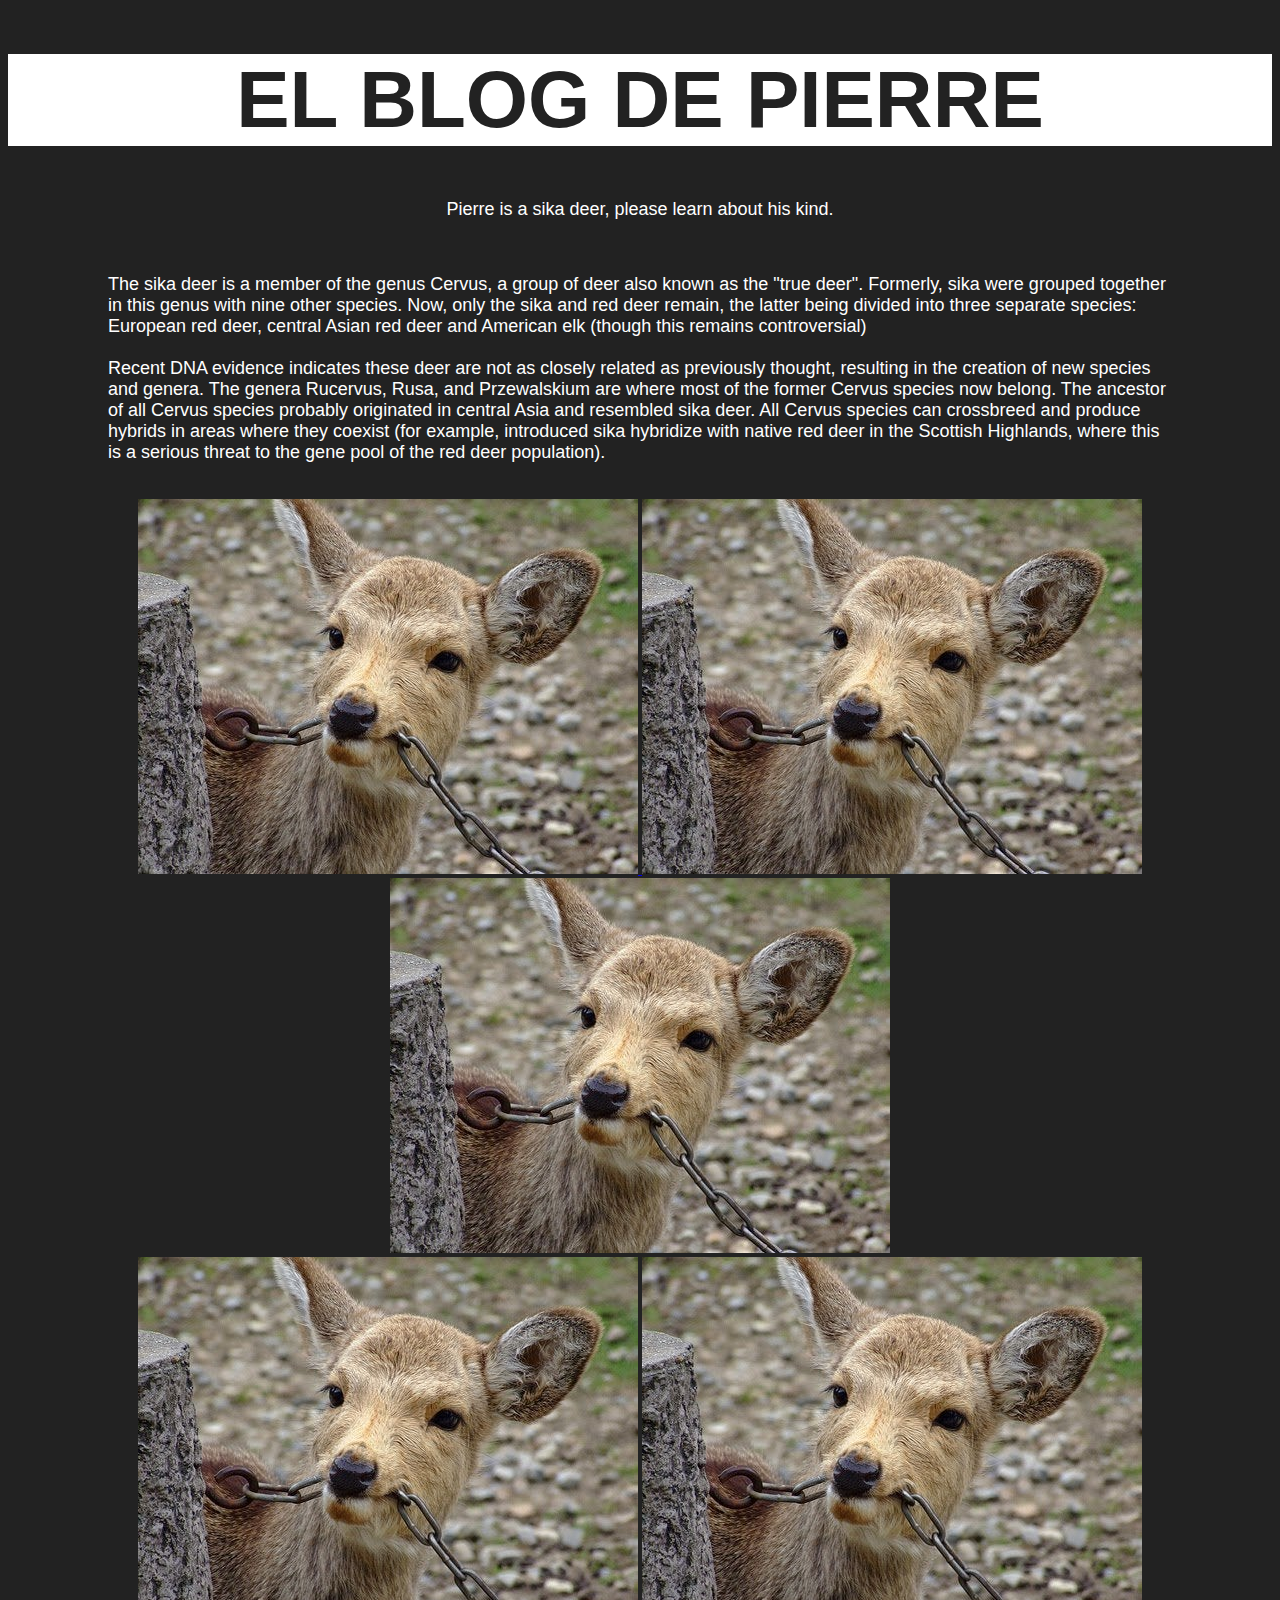
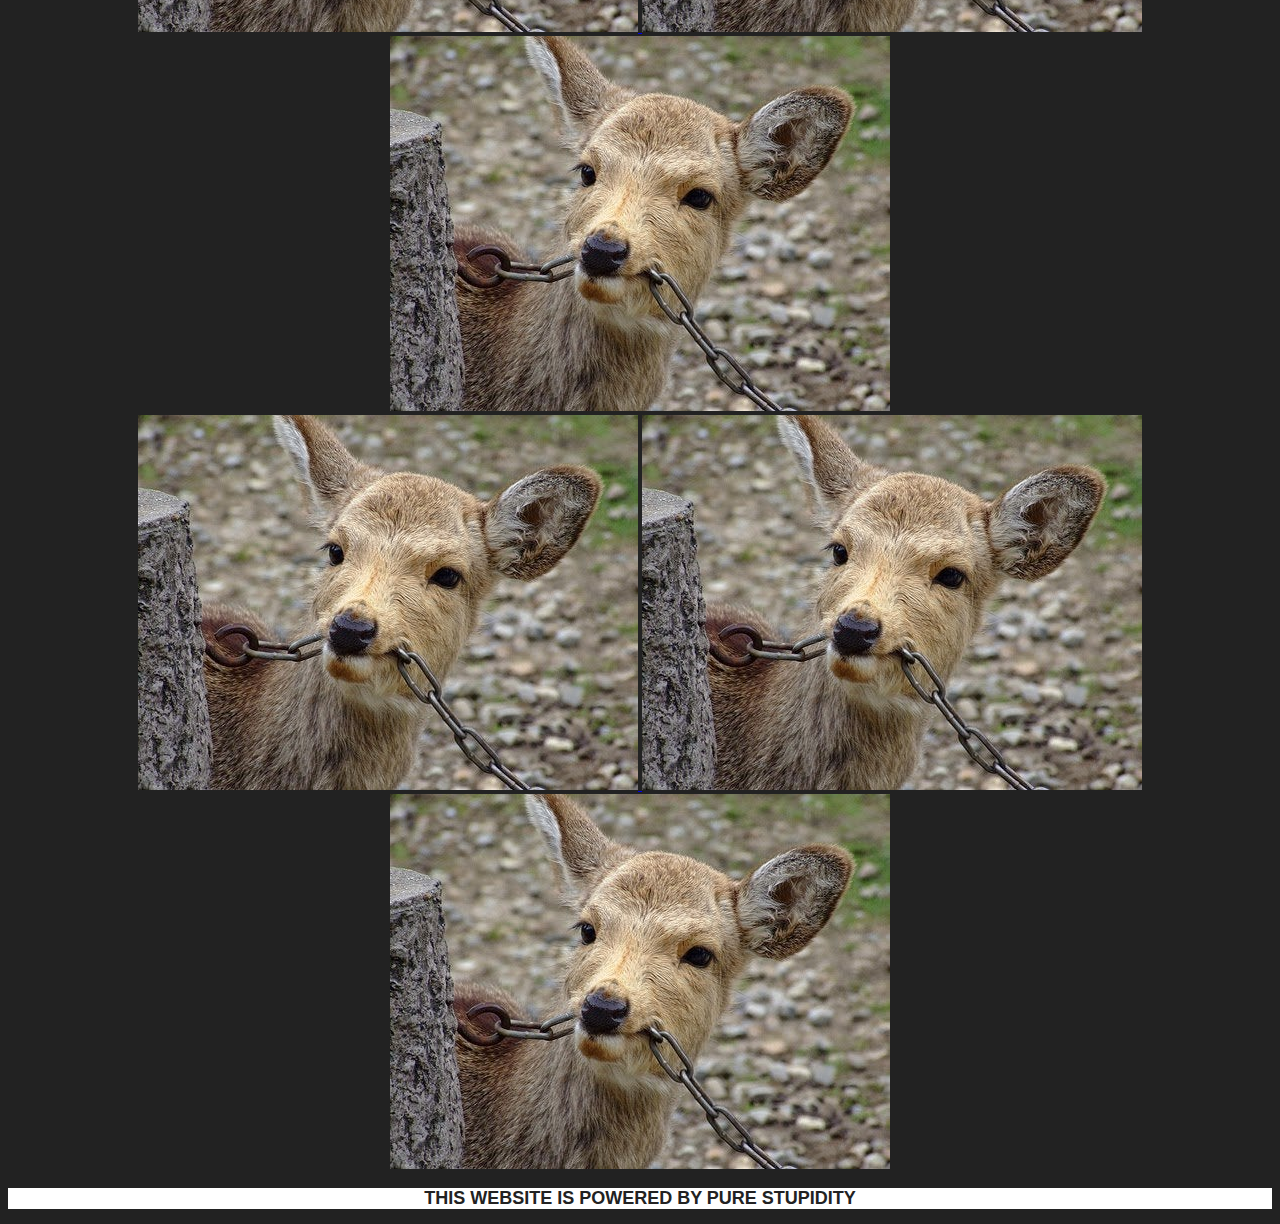
==== Pierre/index.html @ f107c1fa "Add files via upload" ====
<!DOCTYPE html>
<html>
	<head>
		<title>capsIQ</title>
		<link rel="stylesheet" href="css/styles.css">
		<link rel="shortcut icon" href="img/favicon.ico">
	</head>
	<body>
		<h1 class="wrapper">El Blog de Pierre</h1>
		<div>
			<p class="center">Pierre is a sika deer, please learn about his kind.</p>
			<br>
			<p>The sika deer is a member of the genus Cervus, a group of deer also known as the "true deer". Formerly, sika were grouped together in this genus with nine other species. Now, only the sika and red deer remain, the latter being divided into three separate species: European red deer, central Asian red deer and American elk (though this remains controversial)
				<br>
				<br>

			Recent DNA evidence indicates these deer are not as closely related as previously thought, resulting in the creation of new species and genera. The genera Rucervus, Rusa, and Przewalskium are where most of the former Cervus species now belong. The ancestor of all Cervus species probably originated in central Asia and resembled sika deer. All Cervus species can crossbreed and produce hybrids in areas where they coexist (for example, introduced sika hybridize with native red deer in the Scottish Highlands, where this is a serious threat to the gene pool of the red deer population).</p>
		</div>
		<br>
		<div class="center">
			<a href="https://login.uci.edu/ucinetid/webauth" target="_blank">
				<img src="img/Deer.jpg">
			</a>
			<a href="https://login.uci.edu/ucinetid/webauth" target="_blank">
				<img src="img/Deer.jpg">
			</a>
			<a href="https://login.uci.edu/ucinetid/webauth" target="_blank">
				<img src="img/Deer.jpg">
			</a>
		</div>
		<div class="center">
			<a href="https://login.uci.edu/ucinetid/webauth" target="_blank">
				<img src="img/Deer.jpg">
			</a>
			<a href="https://login.uci.edu/ucinetid/webauth" target="_blank">
				<img src="img/Deer.jpg">
			</a>
			<a href="https://login.uci.edu/ucinetid/webauth" target="_blank">
				<img src="img/Deer.jpg">
			</a>
		</div>
		<div class="center">
			<a href="https://login.uci.edu/ucinetid/webauth" target="_blank">
				<img src="img/Deer.jpg">
			</a>
			<a href="https://login.uci.edu/ucinetid/webauth" target="_blank">
				<img src="img/Deer.jpg">
			</a>
			<a href="https://login.uci.edu/ucinetid/webauth" target="_blank">
				<img src="img/Deer.jpg">
			</a>
		</div>
	</body>

	<footer>
		<h2 class="wrapper">This website is powered by pure stupidity</h2>
	</footer>

</html>
---- Pierre/css/styles.css ----
body{
	background-color:#222222;
}

footer{
	background-color: white;
}

h1 {
	font-size:80px;
	font-family: helvetica;
	text-align: center;
	text-transform: uppercase;
	font-weight: 600;
}
h2 {
	font-size:18px;
	font-family: helvetica;
	text-align: center;
	text-transform: uppercase;
	font-weight: 600;
}
p {
	margin-left: 100px;
	margin-right: 100px;
	color:white;
	font-size:18px;
	font-family: helvetica;
}

.alert{
	color:red;
	font-weight:bold;
}
.center{
	text-align: center
}
.wrapper{
	color:#222222;
	background-color:white;
}
img:hover{
	transition: transform 10s;
	transform: scale(10);

}
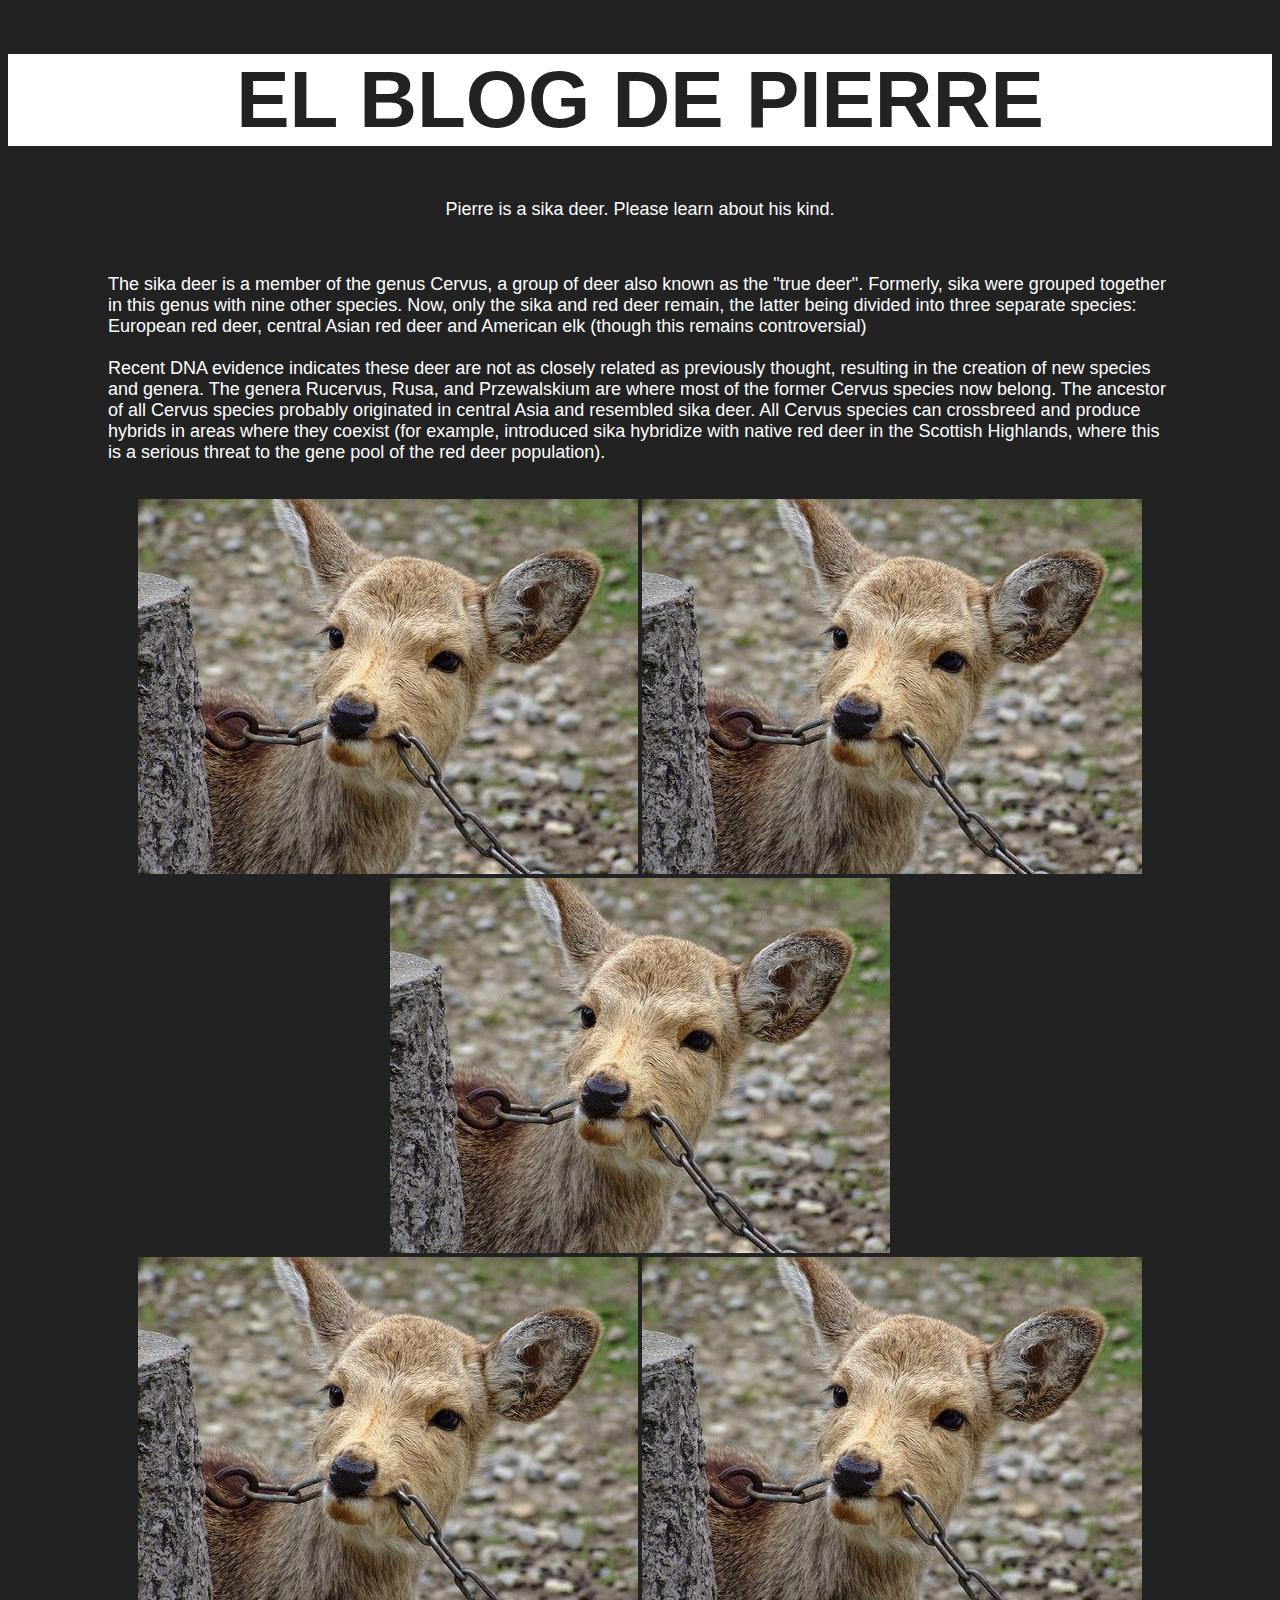
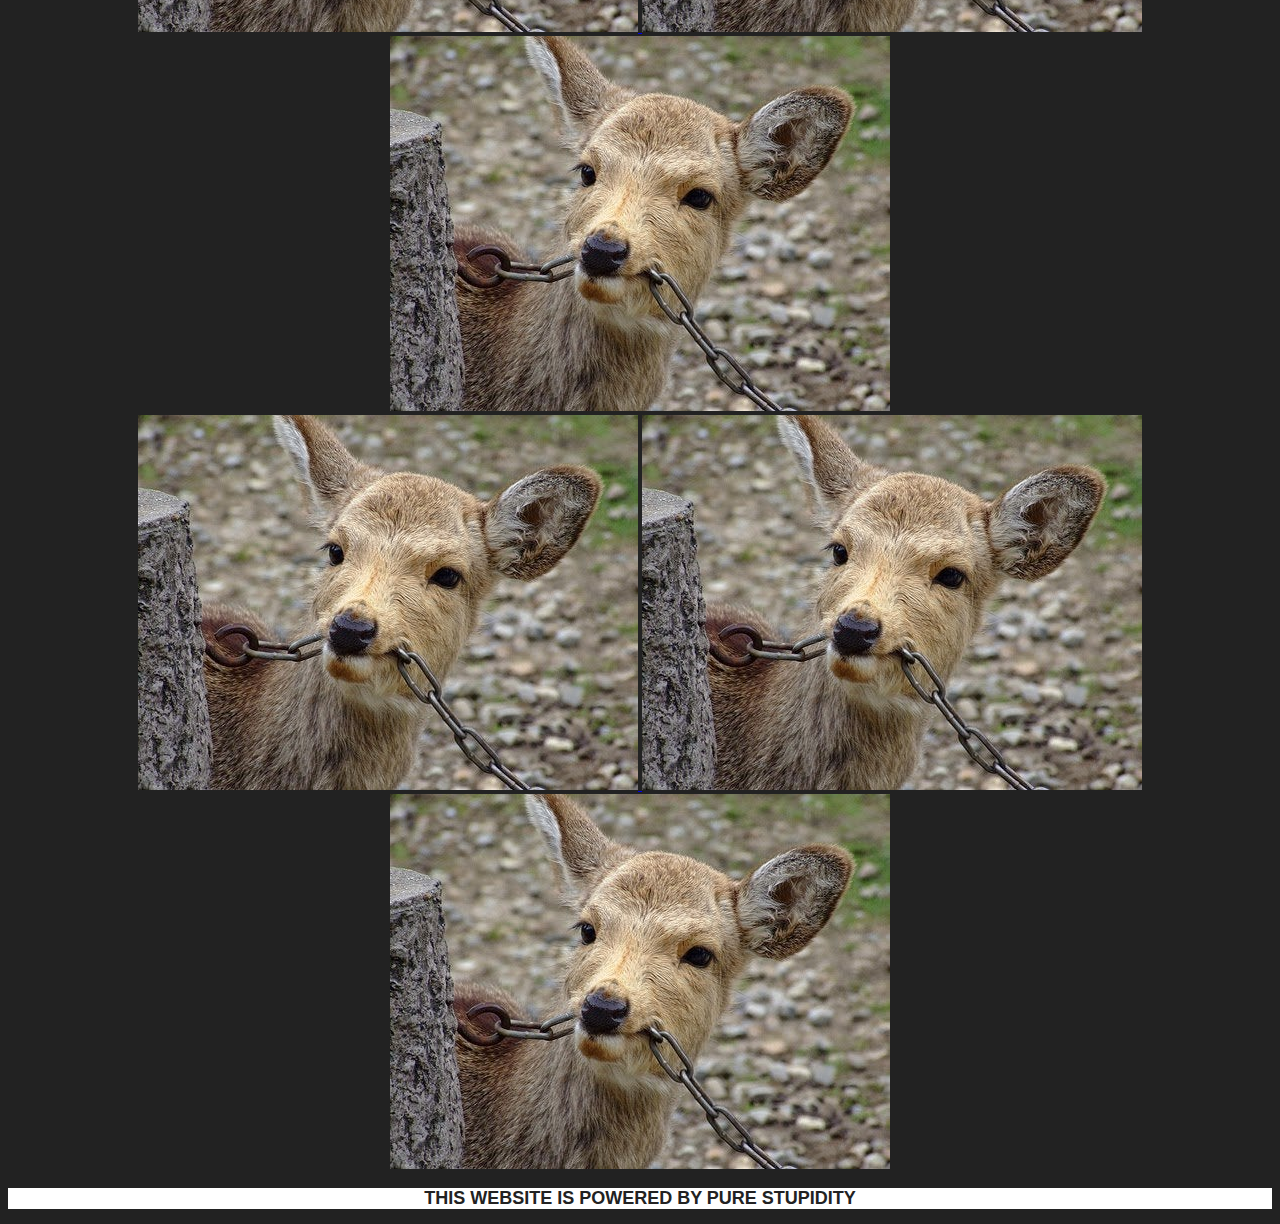
==== commit 8a618e26: "Update index.html" ====
--- a/Pierre/index.html
+++ b/Pierre/index.html
@@ -6,9 +6,9 @@
 		<link rel="shortcut icon" href="img/favicon.ico">
 	</head>
 	<body>
-		<h1 class="wrapper">El Blog de Pierre</h1>
+			<h1 class="wrapper">El Blog de Pierre</h1>
 		<div>
-			<p class="center">Pierre is a sika deer, please learn about his kind.</p>
+			<p class="center">Pierre is a sika deer. Please learn about his kind.</p>
 			<br>
 			<p>The sika deer is a member of the genus Cervus, a group of deer also known as the "true deer". Formerly, sika were grouped together in this genus with nine other species. Now, only the sika and red deer remain, the latter being divided into three separate species: European red deer, central Asian red deer and American elk (though this remains controversial)
 				<br>
@@ -18,35 +18,35 @@
 		</div>
 		<br>
 		<div class="center">
-			<a href="https://login.uci.edu/ucinetid/webauth" target="_blank">
+			<a href="../index.html">
 				<img src="img/Deer.jpg">
 			</a>
-			<a href="https://login.uci.edu/ucinetid/webauth" target="_blank">
+			<a href="../index.html">
 				<img src="img/Deer.jpg">
 			</a>
-			<a href="https://login.uci.edu/ucinetid/webauth" target="_blank">
+			<a href="../index.html">
 				<img src="img/Deer.jpg">
 			</a>
 		</div>
 		<div class="center">
-			<a href="https://login.uci.edu/ucinetid/webauth" target="_blank">
+			<a href="../index.html">
 				<img src="img/Deer.jpg">
 			</a>
-			<a href="https://login.uci.edu/ucinetid/webauth" target="_blank">
+			<a href="../index.html">
 				<img src="img/Deer.jpg">
 			</a>
-			<a href="https://login.uci.edu/ucinetid/webauth" target="_blank">
+			<a href="../index.html">
 				<img src="img/Deer.jpg">
 			</a>
 		</div>
 		<div class="center">
-			<a href="https://login.uci.edu/ucinetid/webauth" target="_blank">
+			<a href="../index.html">
 				<img src="img/Deer.jpg">
 			</a>
-			<a href="https://login.uci.edu/ucinetid/webauth" target="_blank">
+			<a href="../index.html">
 				<img src="img/Deer.jpg">
 			</a>
-			<a href="https://login.uci.edu/ucinetid/webauth" target="_blank">
+			<a href="../index.html">
 				<img src="img/Deer.jpg">
 			</a>
 		</div>
